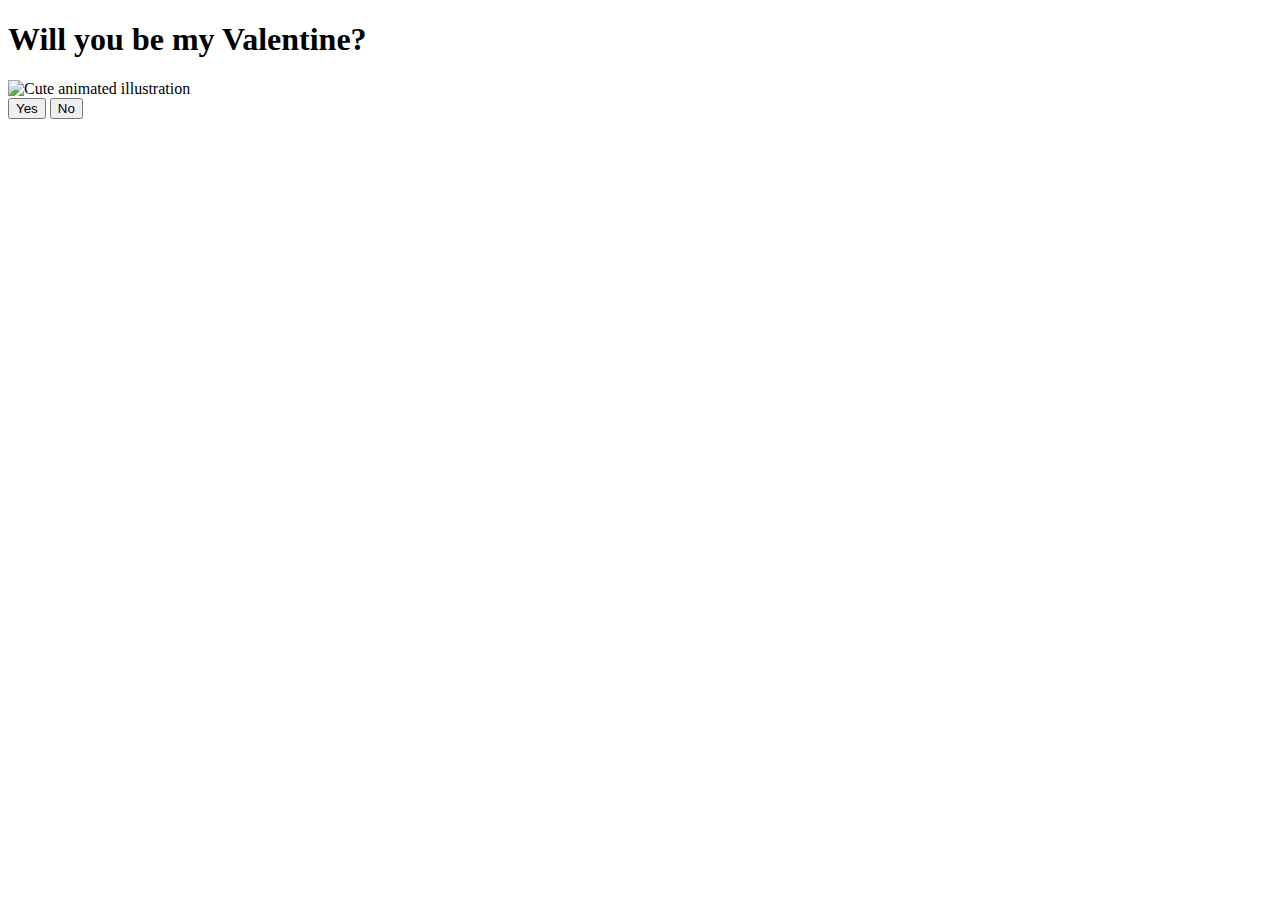
==== Index.html @ a74e17c6 "Add files via upload" ====
<!DOCTYPE html>
<html lang="en">
    <head>
        <link rel="stylesheet" href="./styles.css">
        
    </head> 
    <body>
        <div class="container">
            <div >
                <h1 class = "header_text">Will you be my Valentine? </h1>
                
            </div>
            <div class="gif_container">
                <img src="https://media.giphy.com/media/Y00mF6fy4LJdDFeN5M/giphy.gif?cid=ecf05e474qv5avj65a4tjw0si9f2bj1ncdtjy7qeylpxokwk&ep=v1_gifs_search&rid=giphy.gif&ct=g" alt="Cute animated illustration">
            </div>
            <div class = "buttons">
                <button class="btn" id = "yesButton" onclick="nextPage()">Yes</button>
                <button class="btn" id="noButton" onmouseover="moveButton()" onclick="moveButton()">No</button>
                <script>
                    function nextPage() {
                        window.location.href = "yes.html";
                    }
                    
                    function moveButton() {
                        var x = Math.random() * (window.innerWidth - document.getElementById('noButton').offsetWidth) - 85;
                        var y = Math.random() * (window.innerHeight - document.getElementById('noButton').offsetHeight) - 48;
                        document.getElementById('noButton').style.left = `${x}px`;
                        document.getElementById('noButton').style.top = `${y}px`;
                    }
                </script> 
            </div>
        </div>
       
    </body> 
</html>
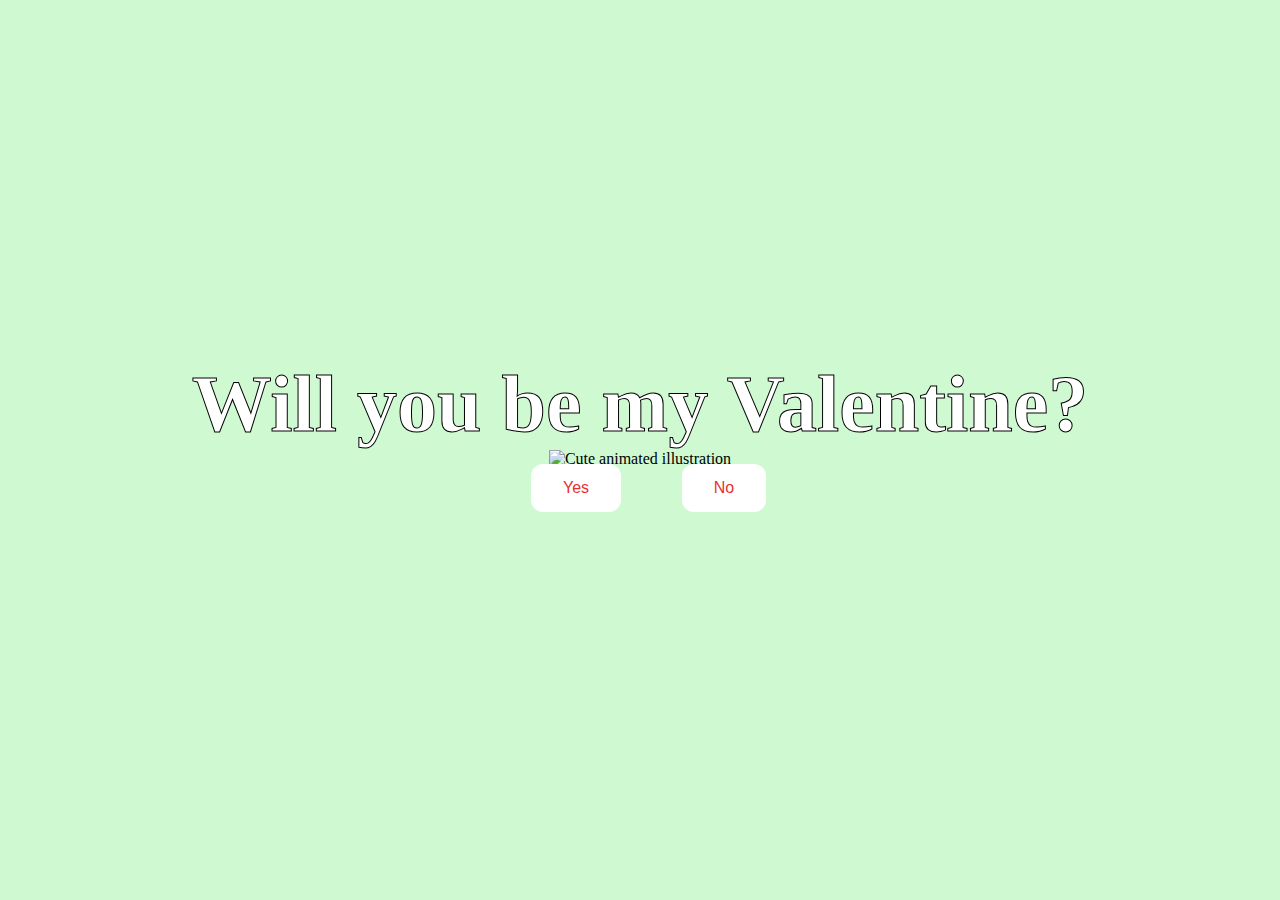
==== commit c2a7ef75: "Update Index.html" ====
--- a/Index.html
+++ b/Index.html
@@ -1,7 +1,7 @@
 <!DOCTYPE html>
 <html lang="en">
     <head>
-        <link rel="stylesheet" href="./styles.css">
+        <link rel="stylesheet" href="Styles.css">
         
     </head> 
     <body>
@@ -32,4 +32,4 @@
         </div>
        
     </body> 
-</html>+</html>
--- a/Styles.css
+++ b/Styles.css
@@ -0,0 +1,96 @@
+body {
+    display: flex;
+    justify-content: center;
+    align-items: center;
+    height: 90vh;
+    background-color: rgb(206, 249, 209);
+}
+
+#noButton {
+    position: absolute;
+    margin-left: 150px;
+    transition: 0.5s;
+}
+
+#yesButton {
+    position: absolute;
+    margin-right: 150px;
+}
+
+.header_text {
+    font-family: 'Nunito';
+    font-size: 80px;
+    font-weight: bold;
+    color: rgb(255, 255, 255);
+    -webkit-text-stroke: 1px black;
+    text-align: center;
+    margin-top: 20px;
+    margin-bottom: 0;
+}
+
+.buttons {
+    display: flex;
+    flex-direction: row;
+    justify-content: center;
+    align-items: center;
+    margin-top: 20px;
+    margin-left: 20px;
+}
+
+.btn {
+    background-color: #ffffff;
+    color: rgb(233, 48, 48);
+    padding: 15px 32px;
+    text-align: center;
+    display: inline-block;
+    font-size: 16px;
+    margin: 4px 2px;
+    cursor: pointer;
+    border: none;
+    border-radius: 12px;
+    transition: background-color 0.3s ease;
+}
+
+.gif_container {
+    display: flex;
+    justify-content: center;
+    align-items: center;
+}
+
+@media only screen and (max-width: 320px) and (max-height: 568px) {
+    body {
+        height: 100vh;
+    }
+
+    .header_text {
+        font-size: 20px;
+    }
+
+    img {
+        height: 60vh;
+    }
+
+    .btn {
+        padding: 10px 18px;
+        font-size: 12px;
+    }
+}
+
+@media only screen and (max-width: 414px) and (max-height: 736px) {
+    body {
+        height: 90vh;
+    }
+
+    .header_text {
+        font-size: 28px;
+    }
+
+    img {
+        height: 60vh;
+    }
+
+    .btn {
+        padding: 15px 25px;
+        font-size: 14px;
+    }
+}